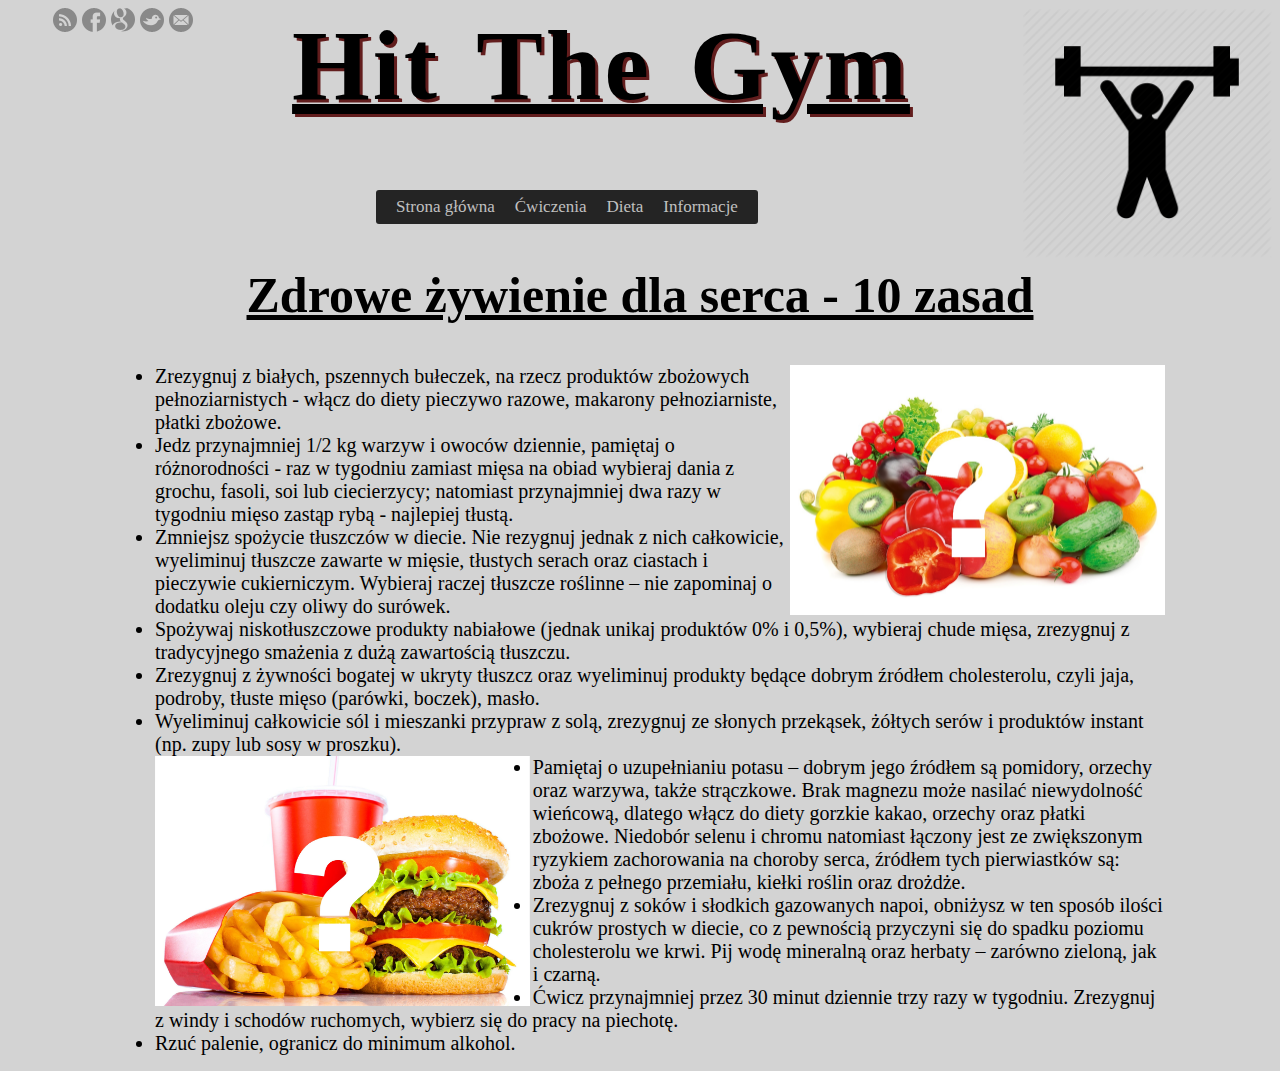
==== box1.html @ 19cc27c3 "Update WebPage" ====
<!-- BOX 1 -->

  <head>
  <title>Hit the gym</title>
  <meta http-equiv="Content-Type" content="text/html;charset=utf-8" />
  <!-- Link do kodu css -->
  <link href="style.css" rel="stylesheet">
  <!-- Css -->
  </head>
  <body style="background-color:lightgrey;">
  <img src="images/gym.jpg" alt="Walsie" width"250" height="250" align="right">
  <!-- Start Social Icons -->
	<aside>
	<div class="fb-like" style="float: right;margin-left: 10px;margin-top: 19px;" data-href="http://pl-pl.facebook.com/gocleanpl" data-send="false" data-layout="button_count" data-width="120" data-show-faces="false" data-font="verdana"></div>
	<ul class="social">
    <li class="rss"><a href="#contact" title="Kontakt">Kontakt</a></li>
		<li class="facebook"><a href="">Facebook</a></li>
		<li class="google"><a href="">Google</a></li>
		<li class="twitter"><a href="">Twitter</a></li>
		<li class="email"><a href="" title="biuro@hitthegym.com.pl">Email</a></li>
	</ul>
	</aside>
	<!-- End Social Icons -->
    <h1>Hit the gym</h1>
  <div id="container">
    <!-- Menu -->
    <ul id="menu">
      <li><a href="index.html">Strona główna</a></li>
      <li><a>Ćwiczenia</a>
      <ul>
      <li><a href="cwiczenia1.html#cwiczenia1Box">Ćwiczenia 1</a></li>
      <li><a href="cwiczenia1.html#cwiczenia2Box">Ćwiczenia 2</a></li>
      </ul>
      </li>
      <li><a>Dieta</a>
      <ul>
      <li><a href="dietadlakobiet.html">Dieta dla kobiet</a></li>
      <li><a href="dietadlamezczyzn.html">Dieta dla mężczyzn</a></li>
      </ul>
      </li>
      <li><a>Informacje</a>
      <ul>
      <li><a href="#">O mnie</a></li>
      <li><a href="index.html">Aktualności</a></li>
      </ul>
      </li>
    </ul>
    <!-- End of Menu -->
    <!-- Cwiczenia -->
    <div id="box1">
      <h2> Zdrowe żywienie dla serca - 10 zasad</h2>
      <ul id="box1">
      <img src="images/box1.jpg" alt="Walsie" width"250" height="250" align="right">
        <li>Zrezygnuj z białych, pszennych bułeczek, na rzecz produktów zbożowych pełnoziarnistych - włącz do diety pieczywo razowe, makarony pełnoziarniste, płatki zbożowe.</li>
        <li>Jedz przynajmniej 1/2 kg warzyw i owoców dziennie, pamiętaj o różnorodności - raz w tygodniu zamiast mięsa na obiad wybieraj dania z grochu, fasoli, soi lub ciecierzycy; natomiast przynajmniej dwa razy w tygodniu mięso zastąp rybą - najlepiej tłustą.</li>
        <li>Zmniejsz spożycie tłuszczów w diecie. Nie rezygnuj jednak z nich całkowicie, wyeliminuj tłuszcze zawarte w mięsie, tłustych serach oraz ciastach i pieczywie cukierniczym. Wybieraj raczej tłuszcze roślinne – nie zapominaj o dodatku oleju czy oliwy do surówek.</li>
        <li>Spożywaj niskotłuszczowe produkty nabiałowe (jednak unikaj produktów 0% i 0,5%), wybieraj chude mięsa, zrezygnuj z tradycyjnego smażenia z dużą zawartością tłuszczu.</li>
        <li>Zrezygnuj z żywności bogatej w ukryty tłuszcz oraz wyeliminuj produkty będące dobrym źródłem cholesterolu, czyli jaja, podroby, tłuste mięso (parówki, boczek), masło.</li>
        <li>Wyeliminuj całkowicie sól i mieszanki przypraw z solą, zrezygnuj ze słonych przekąsek, żółtych serów i produktów instant (np. zupy lub sosy w proszku).</li>
        <img src="images/box12.jpg" alt="Walsie" width"250" height="250" align="left">
        <li>Pamiętaj o uzupełnianiu potasu – dobrym jego źródłem są pomidory, orzechy oraz warzywa, także strączkowe. Brak magnezu może nasilać niewydolność wieńcową, dlatego włącz do diety gorzkie kakao, orzechy oraz płatki zbożowe. Niedobór selenu i chromu natomiast łączony jest ze zwiększonym ryzykiem zachorowania na choroby serca, źródłem tych pierwiastków są: zboża z pełnego przemiału, kiełki roślin oraz drożdże.</li>
        <li>Zrezygnuj z soków i słodkich gazowanych napoi, obniżysz w ten sposób ilości cukrów prostych w diecie, co z pewnością przyczyni się do spadku poziomu cholesterolu we krwi. Pij wodę mineralną oraz herbaty – zarówno zieloną, jak i czarną.</li>
        <li>Ćwicz przynajmniej przez 30 minut dziennie trzy razy w tygodniu. Zrezygnuj z windy i schodów ruchomych, wybierz się do pracy na piechotę.</li>
        <li>Rzuć palenie, ogranicz do minimum alkohol.</li>
      </ul>
    </div>
  </div>
  </body>
  </html>
---- style.css ----
/*PODSTAWOWE USTAWIENIA*/
body {font-family: calibri; background: #e6e6e6;}
h1 {font-family: tahoma; font-size: 100px; text-align: center; text-decoration: underline; text-transform: capitalize; letter-spacing: 3px; word-spacing: 10px; text-shadow: 3px 3px #621d1d;} 
p  {width: 198px;height: 5px;margin-top: 0px; font-size: 20px; }
h2 {font-family: tahoma; font-size: 50px; text-align: center; text-decoration: underline;}
h3 {font-family: tahoma; font-size: 25px; text-align: center; text-decoration: none;}
h4 {font-family: tahoma; font-size: 17; text-align: left;}
li {font-family: tahoma; font-size: 17; }

#container {width: 1050px; margin: 0 auto;}
#menu {display: table; padding: 0 10px 0; margin: 0 auto; overflow: hidden; font-size: 17px; background: #242424;}
#menu li {list-style-type: none; margin: 0 auto; float: left; }
#menu li:hover {background: #404040;}
#menu li a {display: block; color: silver; text-decoration: none; padding: 7px 10px 7px;}
#menu li a:hover {background: #404040; color: white;}
#menu li li a {width: 160px;}
#menu li ul {overflow: hidden; display: none; background: #242424;}
#menu li:hover ul {position: absolute; padding: 0; display: block; width: 160px;}
#menu *:hover {transition: 0.3s ease-in;}
 
/*ZAOKRĄGLONE ROGI*/
#menu {border-radius: 3px;}
#menu li ul {border-radius: 0 0 8px 8px;}

/*SOCIALE*/
ul.social { list-style: none; }
ul.social li { float: left; margin-left: 5px; }
ul.social li a {
	width: 24px;
	height: 24px;
	display: block;
	text-indent: -99999px;
	background: url('images/light-social.png') no-repeat top left;
}
ul.social li.facebook a	{ background-position: 0px 0px; }
ul.social li.facebook a:hover { background-position: -24px 0px; }
ul.social li.twitter a { background-position: 0px -24px; }
ul.social li.twitter a:hover { background-position: -24px -24px; }
ul.social li.dribbble a	{ background-position: 0px -48px; }
ul.social li.dribbble a:hover { background-position: -24px -48px; }
ul.social li.google a { background-position: 0px -72px; }
ul.social li.google a:hover { background-position: -24px -72px; }
ul.social li.flickr a { background-position: 0px -96px; }
ul.social li.flickr a:hover { background-position: -24px -96px; }
ul.social li.rss a { background-position: 0px -120px; }
ul.social li.rss a:hover{ background-position: -24px -120px; }
ul.social li.email a { background-position: 0px -144px; }
ul.social li.email a:hover { background-position: -24px -144px; }

/*BOXY*/
.box {
	background-color: #fff;
	border: 1px solid #d4d4d4;
	-webkit-border-radius: 3px;
	-moz-border-radius: 3px;
	border-radius: 3px;
	-webkit-box-shadow: 0px 1px 4px #ddd;
	-moz-box-shadow: 0px 1px 4px #ddd;
	box-shadow: 0px 3px 4px #ddd;
}
div.one_fourth {
	float: left;
	margin-right: 2%;
	margin-bottom: 25px;
	width: 20%;
}

/*CONTENT*/
#cwiczenia1 li { font-size:25; }
#cwiczenia2 li { font-size:25; }
#box1 li { font-size:20; }
#tekst1 li {font-family: tahoma; font-size:20; }
#tekst2 li {font-family: tahoma; font-size:20; }
#tekst3 li {font-family: tahoma; font-size:20; }


/* LINKI */
a:link {color: black; background-color:transparent; text-decoration:none}
a:hover {color: red; background-color:transparent; text-decoration:underline}
a:visited {color: black; background-color:transparent; text-decoration:none}
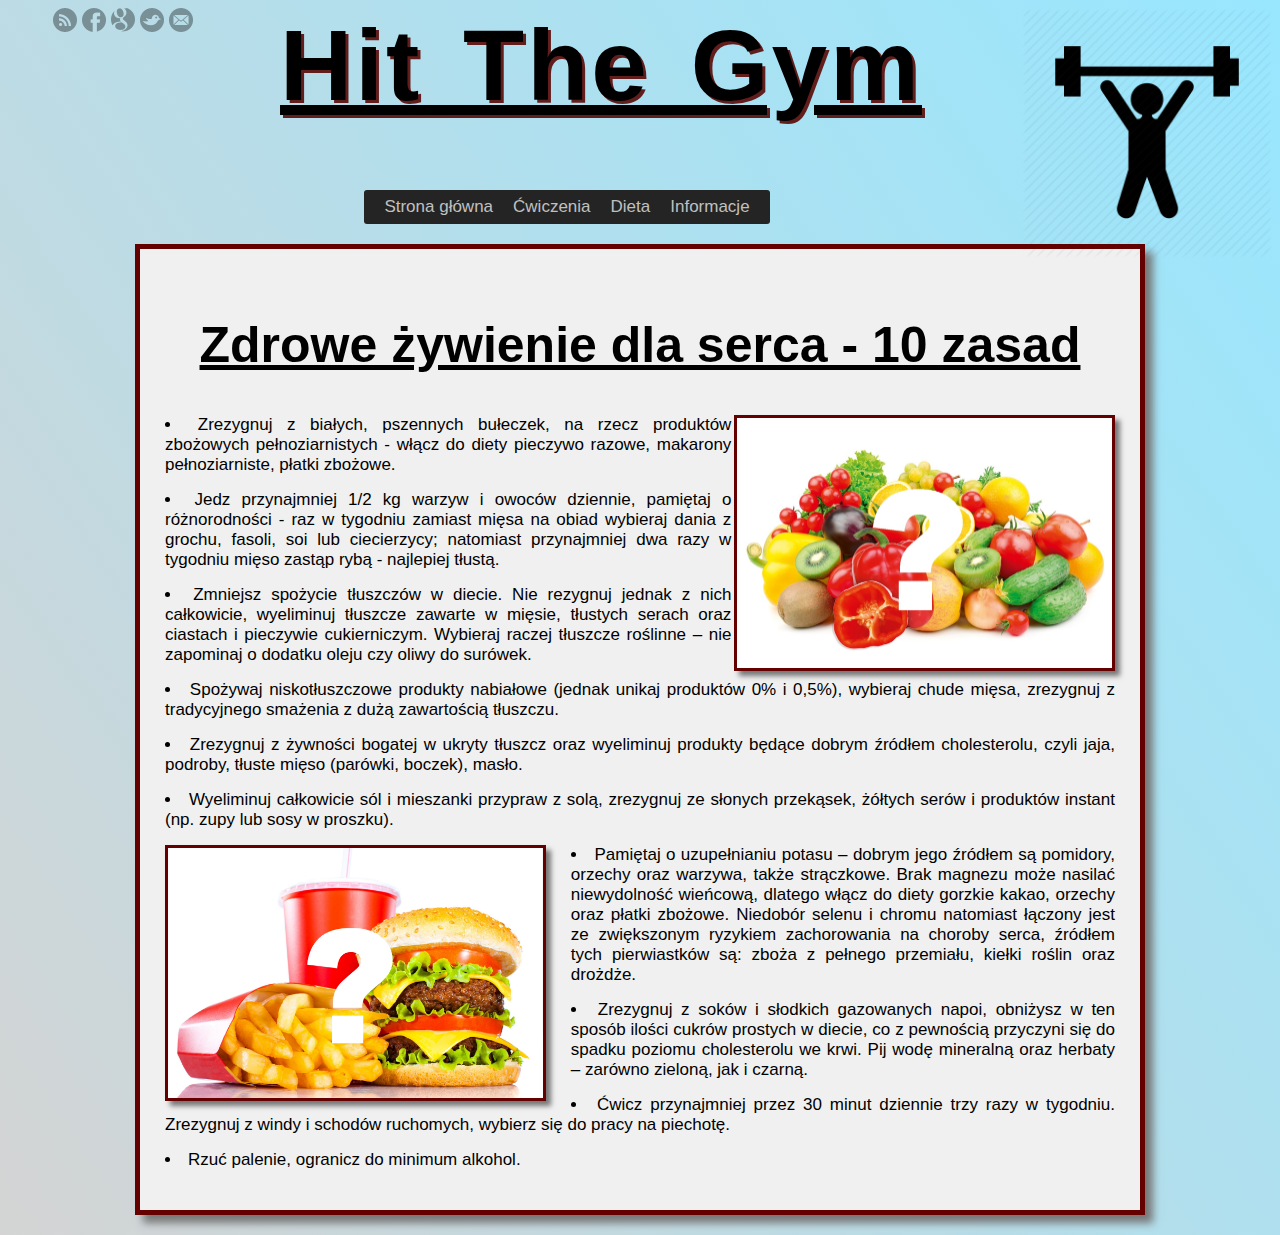
==== commit 201edf76: "Update WebPage" ====
--- a/box1.html
+++ b/box1.html
@@ -49,20 +49,18 @@
     <!-- Cwiczenia -->
     <div id="box1">
       <h2> Zdrowe żywienie dla serca - 10 zasad</h2>
-      <ul id="box1">
-      <img src="images/box1.jpg" alt="Walsie" width"250" height="250" align="right">
+      <img src="images/box1.jpg" alt="Walsie" width"250" height="250" align="right" style="border: 3px solid #640000; -webkit-box-shadow: 5px 5px 5px #777;">
         <li>Zrezygnuj z białych, pszennych bułeczek, na rzecz produktów zbożowych pełnoziarnistych - włącz do diety pieczywo razowe, makarony pełnoziarniste, płatki zbożowe.</li>
         <li>Jedz przynajmniej 1/2 kg warzyw i owoców dziennie, pamiętaj o różnorodności - raz w tygodniu zamiast mięsa na obiad wybieraj dania z grochu, fasoli, soi lub ciecierzycy; natomiast przynajmniej dwa razy w tygodniu mięso zastąp rybą - najlepiej tłustą.</li>
         <li>Zmniejsz spożycie tłuszczów w diecie. Nie rezygnuj jednak z nich całkowicie, wyeliminuj tłuszcze zawarte w mięsie, tłustych serach oraz ciastach i pieczywie cukierniczym. Wybieraj raczej tłuszcze roślinne – nie zapominaj o dodatku oleju czy oliwy do surówek.</li>
         <li>Spożywaj niskotłuszczowe produkty nabiałowe (jednak unikaj produktów 0% i 0,5%), wybieraj chude mięsa, zrezygnuj z tradycyjnego smażenia z dużą zawartością tłuszczu.</li>
         <li>Zrezygnuj z żywności bogatej w ukryty tłuszcz oraz wyeliminuj produkty będące dobrym źródłem cholesterolu, czyli jaja, podroby, tłuste mięso (parówki, boczek), masło.</li>
         <li>Wyeliminuj całkowicie sól i mieszanki przypraw z solą, zrezygnuj ze słonych przekąsek, żółtych serów i produktów instant (np. zupy lub sosy w proszku).</li>
-        <img src="images/box12.jpg" alt="Walsie" width"250" height="250" align="left">
+        <img src="images/box12.jpg" alt="Walsie" width"250" height="250" align="left" style="margin-right: 25px; border: 3px solid #640000; -webkit-box-shadow: 5px 5px 5px #777;">
         <li>Pamiętaj o uzupełnianiu potasu – dobrym jego źródłem są pomidory, orzechy oraz warzywa, także strączkowe. Brak magnezu może nasilać niewydolność wieńcową, dlatego włącz do diety gorzkie kakao, orzechy oraz płatki zbożowe. Niedobór selenu i chromu natomiast łączony jest ze zwiększonym ryzykiem zachorowania na choroby serca, źródłem tych pierwiastków są: zboża z pełnego przemiału, kiełki roślin oraz drożdże.</li>
         <li>Zrezygnuj z soków i słodkich gazowanych napoi, obniżysz w ten sposób ilości cukrów prostych w diecie, co z pewnością przyczyni się do spadku poziomu cholesterolu we krwi. Pij wodę mineralną oraz herbaty – zarówno zieloną, jak i czarną.</li>
         <li>Ćwicz przynajmniej przez 30 minut dziennie trzy razy w tygodniu. Zrezygnuj z windy i schodów ruchomych, wybierz się do pracy na piechotę.</li>
         <li>Rzuć palenie, ogranicz do minimum alkohol.</li>
-      </ul>
     </div>
   </div>
   </body>
--- a/style.css
+++ b/style.css
@@ -1,11 +1,11 @@
 /*PODSTAWOWE USTAWIENIA*/
-body {font-family: calibri; background: #e6e6e6;}
-h1 {font-family: tahoma; font-size: 100px; text-align: center; text-decoration: underline; text-transform: capitalize; letter-spacing: 3px; word-spacing: 10px; text-shadow: 3px 3px #621d1d;} 
+body {font-family: "Comic Sans MS", cursive, sans-serif; background: linear-gradient(236deg, #98e7ff, #d4d4d4); }
+h1 {font-size: 100px; text-align: center; text-decoration: underline; text-transform: capitalize; letter-spacing: 3px; word-spacing: 10px; text-shadow: 3px 3px #621d1d;} 
 p  {width: 198px;height: 5px;margin-top: 0px; font-size: 20px; }
-h2 {font-family: tahoma; font-size: 50px; text-align: center; text-decoration: underline;}
-h3 {font-family: tahoma; font-size: 25px; text-align: center; text-decoration: none;}
-h4 {font-family: tahoma; font-size: 17; text-align: left;}
-li {font-family: tahoma; font-size: 17; }
+h2 {font-size: 50px; text-align: center; text-decoration: underline;}
+h3 {font-size: 25px; text-align: center; text-decoration: none;}
+h4 {font-size: 17; text-align: left;}
+li {font-size: 17; }
 
 #container {width: 1050px; margin: 0 auto;}
 #menu {display: table; padding: 0 10px 0; margin: 0 auto; overflow: hidden; font-size: 17px; background: #242424;}
@@ -63,16 +63,17 @@
 	margin-right: 2%;
 	margin-bottom: 25px;
 	width: 20%;
+  height: 24%;
 }
 
 /*CONTENT*/
 #cwiczenia1 li { font-size:25; }
 #cwiczenia2 li { font-size:25; }
-#box1 li { font-size:20; }
 #tekst1 li {font-family: tahoma; font-size:20; }
 #tekst2 li {font-family: tahoma; font-size:20; }
 #tekst3 li {font-family: tahoma; font-size:20; }
-
+#box1 { font-size:18; background: #F0F0F0; padding: 25px; border: 5px solid #640000; margin: 20px; -webkit-box-shadow: 8px 8px 8px #777; text-align: justify }
+#box1 li { margin-bottom:15px; }
 
 /* LINKI */
 a:link {color: black; background-color:transparent; text-decoration:none}
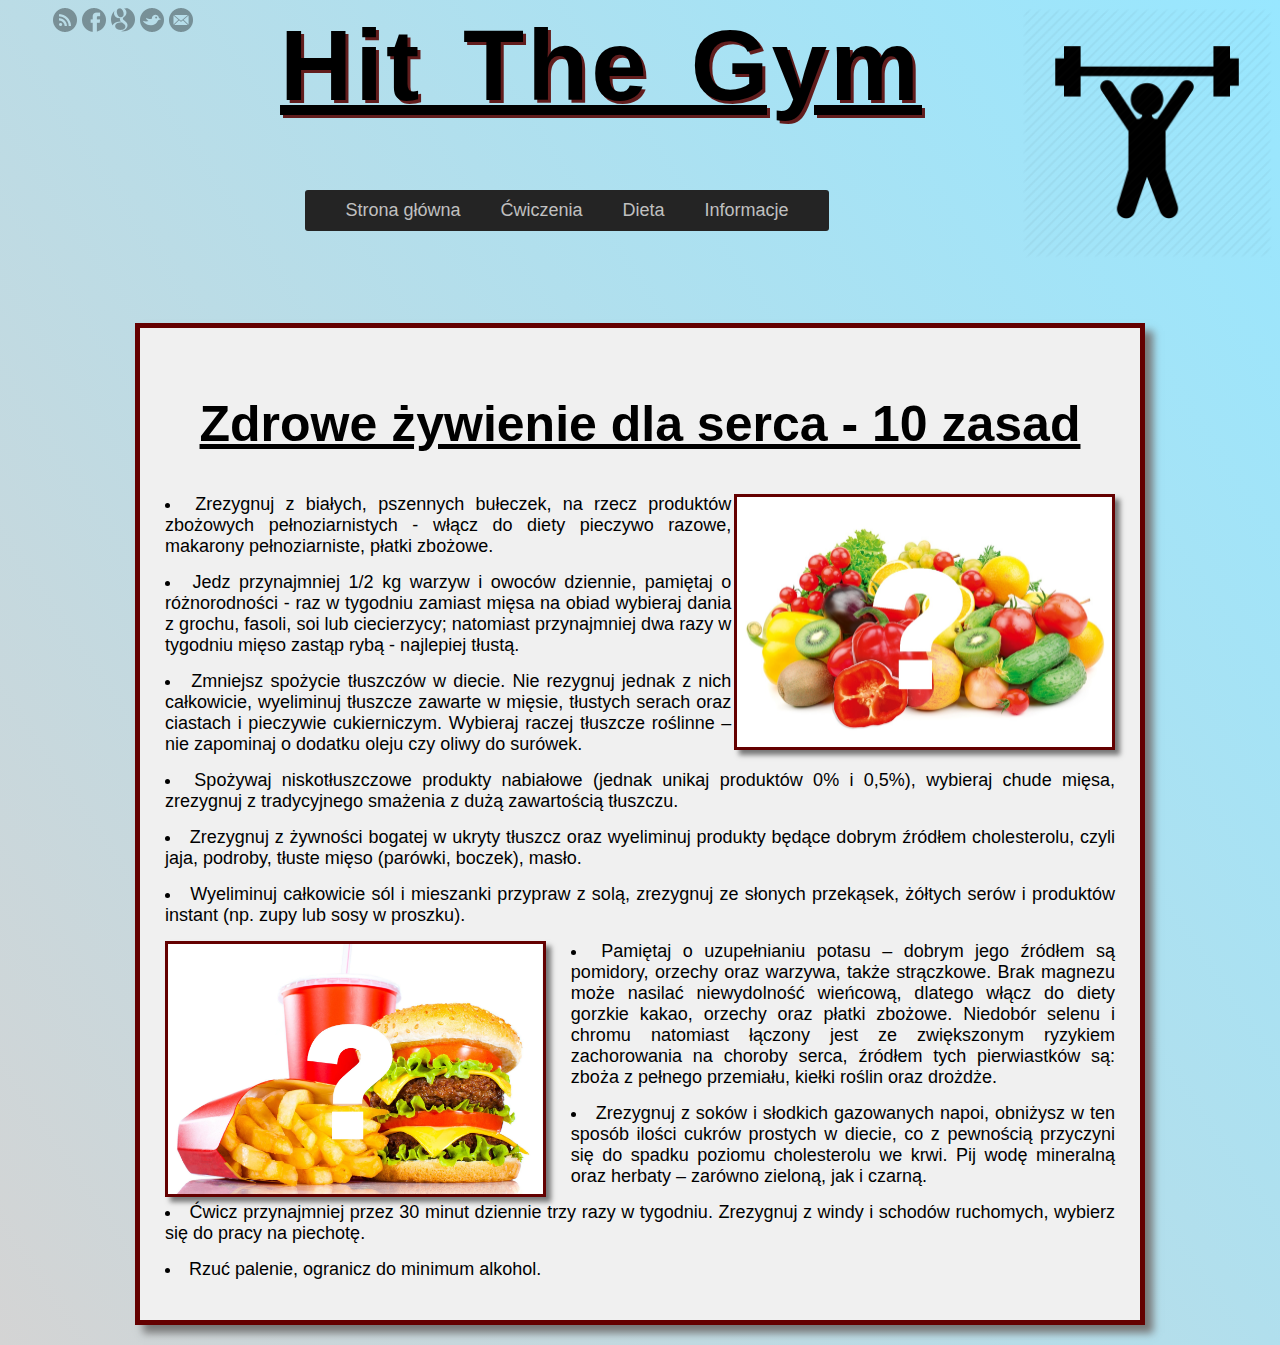
==== commit ba166ecf: "Update WebPage" ====
--- a/box1.html
+++ b/box1.html
@@ -46,6 +46,7 @@
       </li>
     </ul>
     <!-- End of Menu -->
+    <br><br><br><br>
     <!-- Cwiczenia -->
     <div id="box1">
       <h2> Zdrowe żywienie dla serca - 10 zasad</h2>
--- a/style.css
+++ b/style.css
@@ -4,19 +4,19 @@
 p  {width: 198px;height: 5px;margin-top: 0px; font-size: 20px; }
 h2 {font-size: 50px; text-align: center; text-decoration: underline;}
 h3 {font-size: 25px; text-align: center; text-decoration: none;}
-h4 {font-size: 17; text-align: left;}
-li {font-size: 17; }
+h4 {font-size: 18; text-align: justify; font-weight: normal;}
+li {font-size: 18; }
 
 #container {width: 1050px; margin: 0 auto;}
-#menu {display: table; padding: 0 10px 0; margin: 0 auto; overflow: hidden; font-size: 17px; background: #242424;}
+#menu {display: table; padding: 0 20px 0; margin: 0 auto; overflow: hidden; font-size: 17px; background: #242424;}
 #menu li {list-style-type: none; margin: 0 auto; float: left; }
 #menu li:hover {background: #404040;}
-#menu li a {display: block; color: silver; text-decoration: none; padding: 7px 10px 7px;}
+#menu li a {display: block; color: silver; text-decoration: none; padding: 10px 20px 10px;}
 #menu li a:hover {background: #404040; color: white;}
-#menu li li a {width: 160px;}
+#menu li li a {width: 170px;}
 #menu li ul {overflow: hidden; display: none; background: #242424;}
-#menu li:hover ul {position: absolute; padding: 0; display: block; width: 160px;}
-#menu *:hover {transition: 0.3s ease-in;}
+#menu li:hover ul {position: absolute; padding: 0; display: block; width: 200px;}
+#menu *:hover {transition: 0.5s ease-in;}
  
 /*ZAOKRĄGLONE ROGI*/
 #menu {border-radius: 3px;}
@@ -67,12 +67,12 @@
 }
 
 /*CONTENT*/
-#cwiczenia1 li { font-size:25; }
-#cwiczenia2 li { font-size:25; }
-#tekst1 li {font-family: tahoma; font-size:20; }
-#tekst2 li {font-family: tahoma; font-size:20; }
-#tekst3 li {font-family: tahoma; font-size:20; }
-#box1 { font-size:18; background: #F0F0F0; padding: 25px; border: 5px solid #640000; margin: 20px; -webkit-box-shadow: 8px 8px 8px #777; text-align: justify }
+#cwiczenia1, #cwiczenia2 { font-size:18; background: #F0F0F0; padding: 20px; border: 5px solid #640000; margin: 20px; -webkit-box-shadow: 8px 8px 8px #777; text-align: justify; }
+#cwiczenia1 li, #cwiczenia2 li { font-size:18; margin-left: 15px; }
+#tekst1, #tekst2, #tekst3 {background: #F0F0F0; padding: 25px; border: 5px solid #640000; margin: 20px; -webkit-box-shadow: 8px 8px 8px #777; text-align: justify; }
+#tekst2 li {font-size:18; margin-bottom:15px; }
+#tekst1 li, #tekst3 li {font-size:18; margin-bottom:30px; }
+#box1 { font-size:18; background: #F0F0F0; padding: 25px; border: 5px solid #640000; margin: 20px; -webkit-box-shadow: 8px 8px 8px #777; text-align: justify; }
 #box1 li { margin-bottom:15px; }
 
 /* LINKI */
